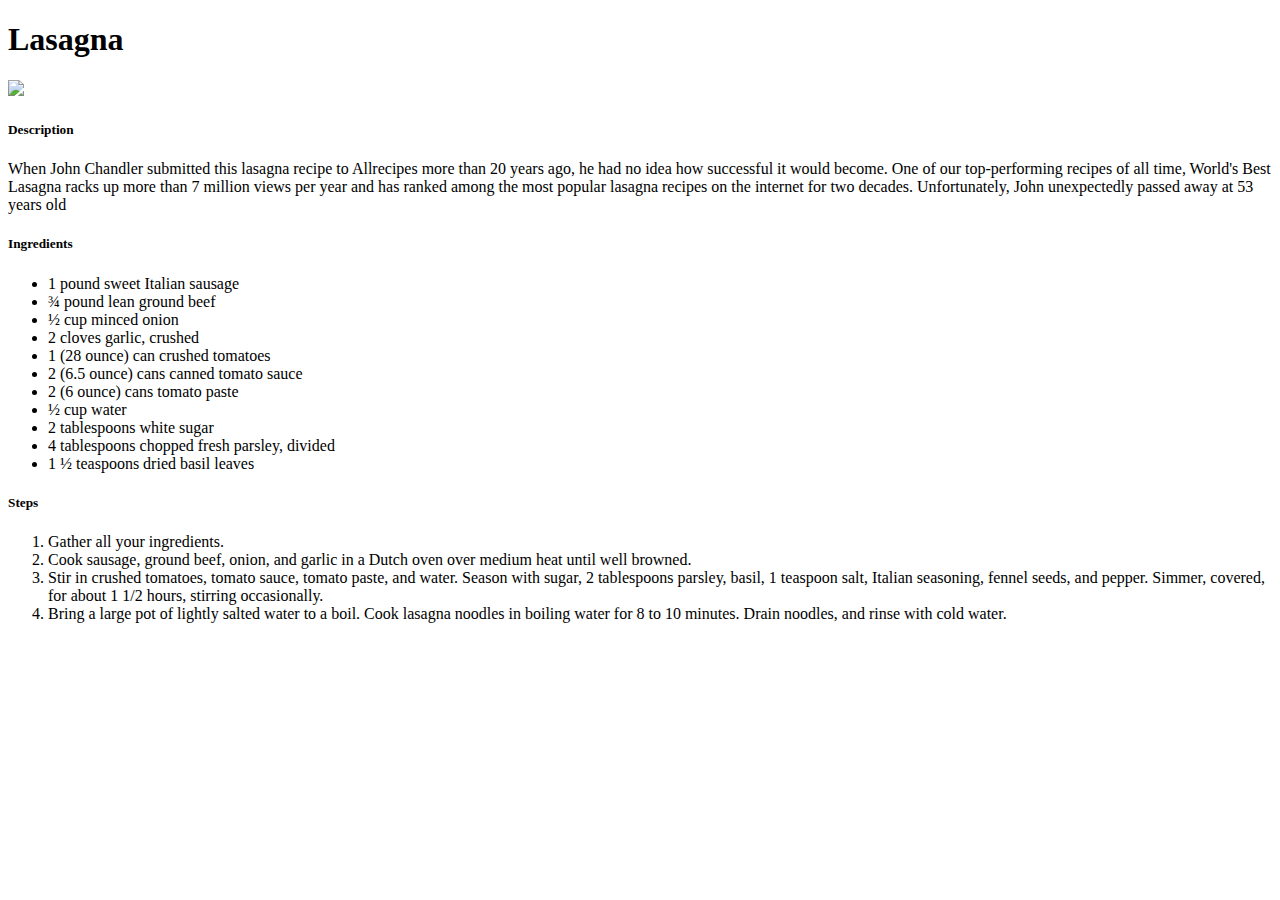
==== recipes/lasagna.html @ bc56f1ce "Add new files recipes" ====
<!DOCTYPE html>
<html lang="en">
<head>
    <meta charset="UTF-8">
    <meta name="viewport" content="width=device-width, initial-scale=1.0">
    <title>Lasagna</title>
</head>
<body>
    <h1>Lasagna</h1>
    <img src="https://imagesvc.meredithcorp.io/v3/mm/image?url=https://public-assets.meredithcorp.io/f5fb06bae980ae5f3bc67b14d71ff4f5/168806725329720191012_173944-1-.jpg&q=60&c=sc&orient=true&poi=auto&h=512">
    <h5>Description</h5>
    <p>When John Chandler submitted this lasagna recipe to Allrecipes more than 20 years ago, he had no idea how successful it would become. One of our top-performing recipes of all time, World's Best Lasagna racks up more than 7 million views per year and has ranked among the most popular lasagna recipes on the internet for two decades. Unfortunately, John unexpectedly passed away at 53 years old </p>
    <h5>Ingredients</h5>
    <ul>
        <li>1 pound sweet Italian sausage</li>
        <li>¾ pound lean ground beef</li>
        <li>½ cup minced onion</li>
        <li>2 cloves garlic, crushed</li>
        <li>1 (28 ounce) can crushed tomatoes</li>
        <li>2 (6.5 ounce) cans canned tomato sauce</li>
        <li>2 (6 ounce) cans tomato paste</li>
        <li>½ cup water</li>
        <li>2 tablespoons white sugar</li>
        <li>4 tablespoons chopped fresh parsley, divided</li>
        <li>1 ½ teaspoons dried basil leaves</li>
    </ul>
    <h5>Steps</h5>
    <ol>
        <li>Gather all your ingredients.</li>
        <li>Cook sausage, ground beef, onion, and garlic in a Dutch oven over medium heat until well browned.</li>
        <li>Stir in crushed tomatoes, tomato sauce, tomato paste, and water. Season with sugar, 2 tablespoons parsley, basil, 1 teaspoon salt, Italian seasoning, fennel seeds, and pepper. Simmer, covered, for about 1 1/2 hours, stirring occasionally.</li>
        <li>Bring a large pot of lightly salted water to a boil. Cook lasagna noodles in boiling water for 8 to 10 minutes. Drain noodles, and rinse with cold water.</li>
        
    </ol>
</body>
</html>
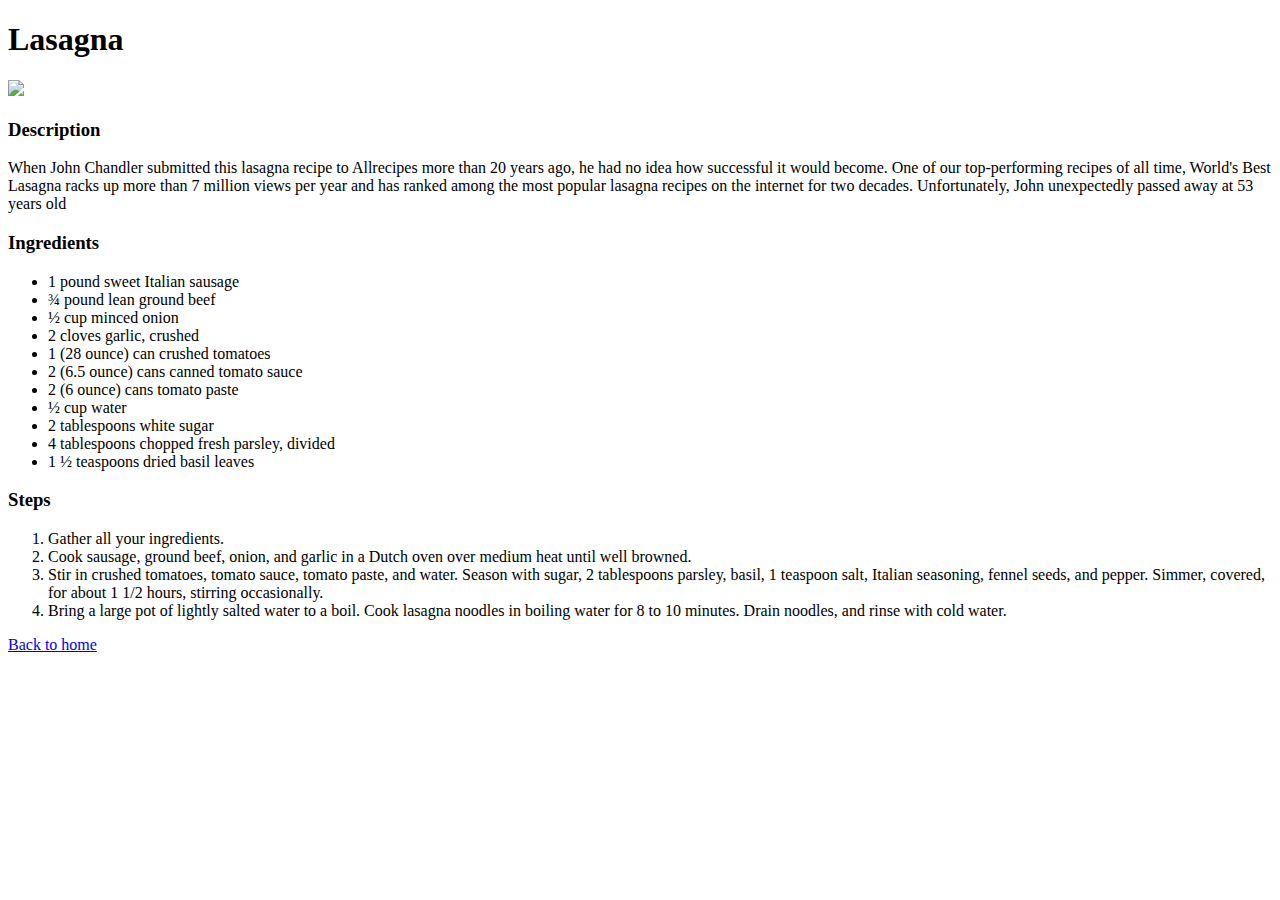
==== commit e8fa92c4: "Update h5>h3 and adding home link" ====
--- a/recipes/lasagna.html
+++ b/recipes/lasagna.html
@@ -8,9 +8,9 @@
 <body>
     <h1>Lasagna</h1>
     <img src="https://imagesvc.meredithcorp.io/v3/mm/image?url=https://public-assets.meredithcorp.io/f5fb06bae980ae5f3bc67b14d71ff4f5/168806725329720191012_173944-1-.jpg&q=60&c=sc&orient=true&poi=auto&h=512">
-    <h5>Description</h5>
+    <h3>Description</h3>
     <p>When John Chandler submitted this lasagna recipe to Allrecipes more than 20 years ago, he had no idea how successful it would become. One of our top-performing recipes of all time, World's Best Lasagna racks up more than 7 million views per year and has ranked among the most popular lasagna recipes on the internet for two decades. Unfortunately, John unexpectedly passed away at 53 years old </p>
-    <h5>Ingredients</h5>
+    <h3>Ingredients</h3>
     <ul>
         <li>1 pound sweet Italian sausage</li>
         <li>¾ pound lean ground beef</li>
@@ -24,13 +24,13 @@
         <li>4 tablespoons chopped fresh parsley, divided</li>
         <li>1 ½ teaspoons dried basil leaves</li>
     </ul>
-    <h5>Steps</h5>
+    <h3>Steps</h3>
     <ol>
         <li>Gather all your ingredients.</li>
         <li>Cook sausage, ground beef, onion, and garlic in a Dutch oven over medium heat until well browned.</li>
         <li>Stir in crushed tomatoes, tomato sauce, tomato paste, and water. Season with sugar, 2 tablespoons parsley, basil, 1 teaspoon salt, Italian seasoning, fennel seeds, and pepper. Simmer, covered, for about 1 1/2 hours, stirring occasionally.</li>
         <li>Bring a large pot of lightly salted water to a boil. Cook lasagna noodles in boiling water for 8 to 10 minutes. Drain noodles, and rinse with cold water.</li>
-        
     </ol>
+    <a href="index.html">Back to home</a>
 </body>
 </html>